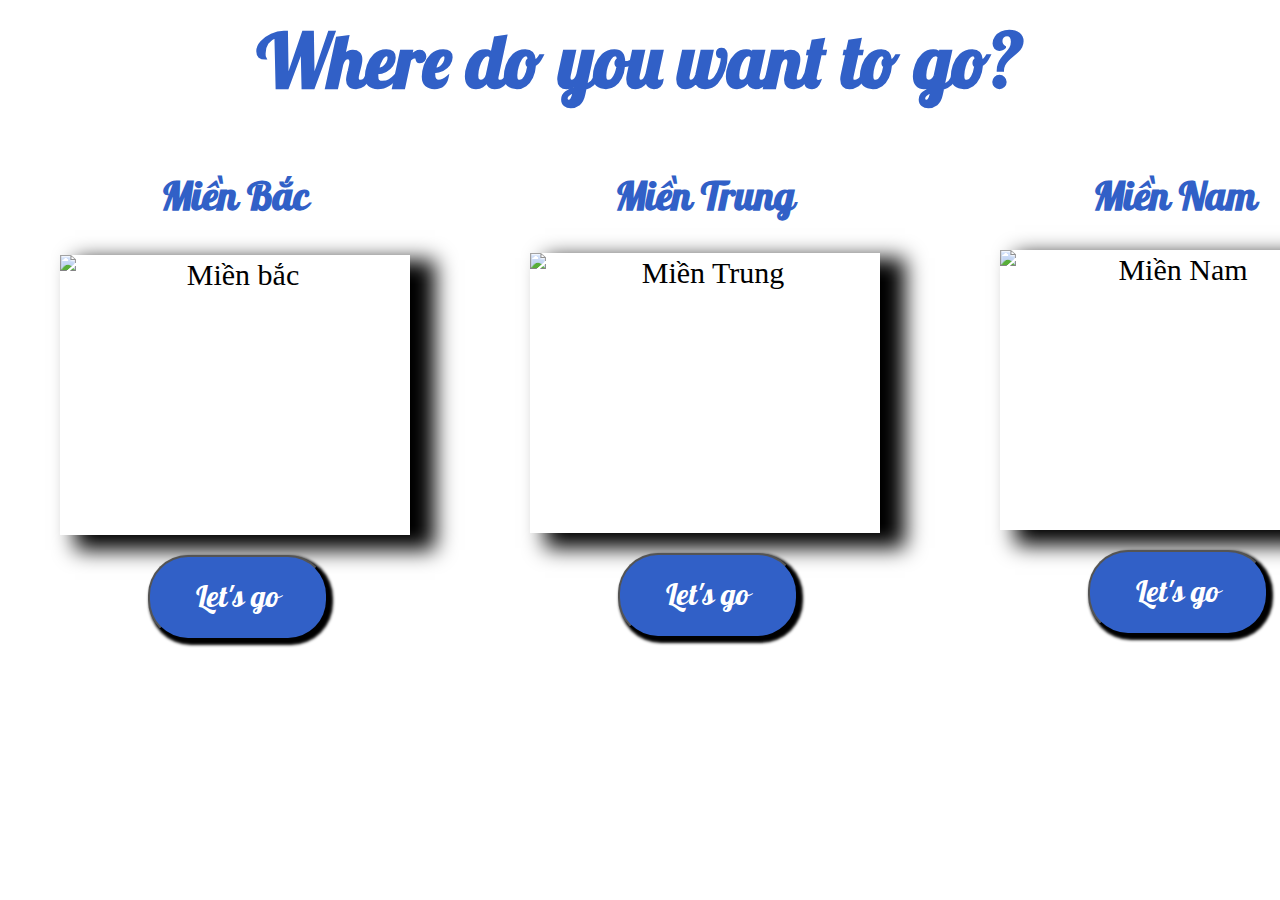
==== index.html @ d825b826 "commit" ====
<!DOCTYPE html>
<html lang="en">
<head>
    <meta charset="UTF-8">
    <meta name="viewport" content="width=device-width, initial-scale=1.0">
    <meta http-equiv="X-UA-Compatible" content="ie=edge">
    <title>Ði du dua di</title>
    <link rel="stylesheet" href="index.css">
    <link href="https://fonts.googleapis.com/css?family=Lobster|Pattaya&display=swap" rel="stylesheet">
</head>
<body>
    <div>
        <h3 style="font-family: 'Lobster';font-size: 75px; display: flex; justify-content:center;margin-top: 1%;" class="textstyle shadow">Where do you want to go?</h3>
        <div class="flex-container" style="font-family: 'Bree Serif';justify-content: space-around;margin-top: -5%;">
            <div style="display: flex; flex-direction: column">
                <h5 class="textstyle shadow" style="text-shadow: 2px 2px 0 white;font-size: 40px; margin-top: 0px;">Miền Bắc</h5>
                <img style="width: 350px;box-shadow: 20px 10px 20px 5px black;height: 280px; margin-top: -30px" src="https://wallpapercave.com/wp/wp2691218.jpg?fbclid=IwAR09MKQfM0OGio8TEFBzcgbrklBvouC6Og1n36vFKbA7OX9hPL1xktp9Bjw" alt="Miền bắc">
                <button class="button" style="margin-top: 20px; margin-left: 25%"><a href="vietnam/mienbac/index.html"><span style="color:white">Let's go</span></a></button>
            </div>
            <div style="display: flex; flex-direction: column">
                <h5 class="textstyle shadow" style="text-shadow: 2px 2px 0 white;font-size: 40px; margin-top: 0px;">Miền Trung</h5>
                <img style="box-shadow: 20px 10px 20px 5px black;height: 280px;width: 350px; margin-top: -32px" src="https://vntrip.cdn.vccloud.vn/cam-nang/wp-content/uploads/2017/07/Cau-rong-da-nang-buoi-chieu-ta.png" alt="Miền Trung">
                <button class="button" style="margin-top: 20px; margin-left: 25%"><a href="vietnam/mientrung/index.html"><span style="color:white">Let's go</span></a></button>
            </div>
            <div style="display: flex; flex-direction: column">
                <h5 class="textstyle shadow" style="text-shadow: 2px 2px 0 white;font-size: 40px; margin-top: 0px;">Miền Nam</h5>
                <img style="width: 350px;box-shadow: 20px 10px 20px 5px black; height: 280px; margin-top: -35px" src="http://www.baoxaydung.com.vn/stores/news_dataimages/hiep/122017/26/23/230400baoxaydung_2.jpg" alt="Miền Nam">
                <button class="button" style="margin-top: 20px; margin-left: 25%"><a href="vietnam/miennam/index.html"><span style="color:white">Let's go</span></a></button>
            </div>
        </div>
        <script src="index.js"></script>
    </div>
</body>
</html>
---- index.css ----
body{
    height: 100%;
    width: 100%;
    margin:0px;
    background-image: url("https://wallpapersite.com/images/wallpapers/airplane-4200x2608-aircraft-air-travel-4k-1028.jpg");
    background-repeat: no-repeat;
    background-size:cover;
}    
.textstyle{
    font-family: 'Pattaya';
    color: rgb(49, 96, 199);
    text-align: center;
}
.flex-container {
    width: 100%;
    display: flex;
  }
  
  .flex-container > div {
    width: auto;
    margin: 60px;
    text-align: center;
    line-height: 40px;
    font-size: 30px;
  }
.shadow{
    text-shadow: 3px 3px 0 white;
}
.button {
    margin-left: 35%;
    margin-top: 35px; 
    border-radius: 40px;
    box-shadow: 3px 3px 3px 2px black;
    background-color: rgb(49, 96, 199);
    font-family: 'Pattaya';
    color: white;
    text-align: center;
    font-size: 30px;
    padding: 20px;
    width: 180px;
    transition: all 0.5s;
    cursor: pointer;
    margin: 5px;
  }
  
  .button span {
    cursor: pointer;
    display: inline-block;
    position: relative;
    transition: 0.5s;
  }
  
  .button span:after {
    content: '\00bb';
    position: absolute;
    opacity: 0;
    top: 0;
    right: -20px;
    transition: 0.5s;
  }
  
  .button:hover span {
    padding-right: 25px;
  }
  
  .button:hover span:after {
    opacity: 1;
    right: 0;
  }
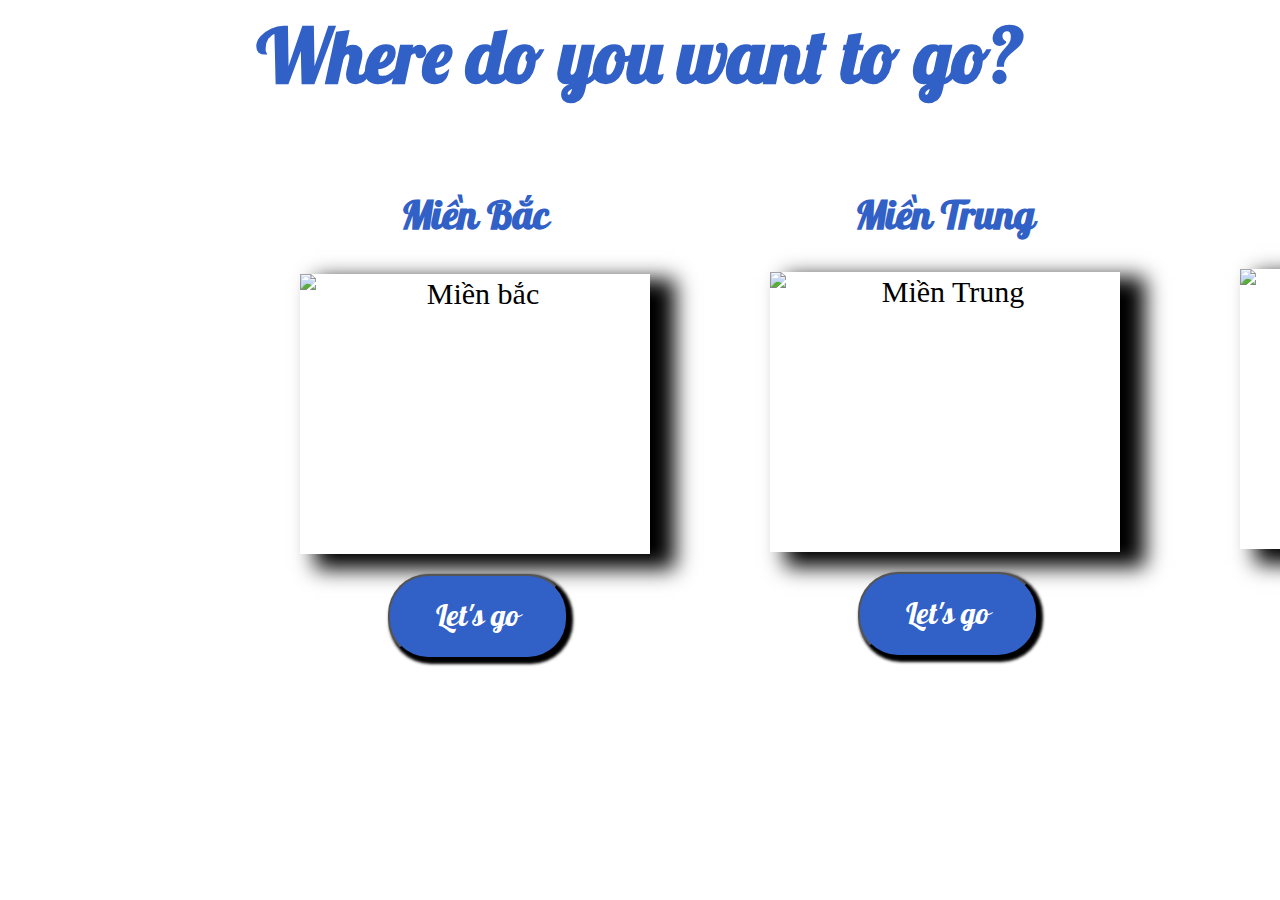
==== commit 90926989: "commit" ====
--- a/index.html
+++ b/index.html
@@ -4,12 +4,12 @@
     <meta charset="UTF-8">
     <meta name="viewport" content="width=device-width, initial-scale=1.0">
     <meta http-equiv="X-UA-Compatible" content="ie=edge">
-    <title>Ði du dua di</title>
+    <title>Review một số địa điểm ăn chơi ở các miền</title>
     <link rel="stylesheet" href="index.css">
     <link href="https://fonts.googleapis.com/css?family=Lobster|Pattaya&display=swap" rel="stylesheet">
 </head>
 <body>
-    <div>
+    <div class="mediascr">
         <h3 style="font-family: 'Lobster';font-size: 75px; display: flex; justify-content:center;margin-top: 1%;" class="textstyle shadow">Where do you want to go?</h3>
         <div class="flex-container" style="font-family: 'Bree Serif';justify-content: space-around;margin-top: -5%;">
             <div style="display: flex; flex-direction: column">
--- a/index.css
+++ b/index.css
@@ -66,4 +66,15 @@
   .button:hover span:after {
     opacity: 1;
     right: 0;
+  }
+  .mediascr{
+    max-width: 800px;
+    height:auto;
+    margin-left: auto;
+    margin-right: auto;
+  }
+  @media screen and (max-width: 767px) {
+    .mediascr {
+      height: auto;
+    }
   }